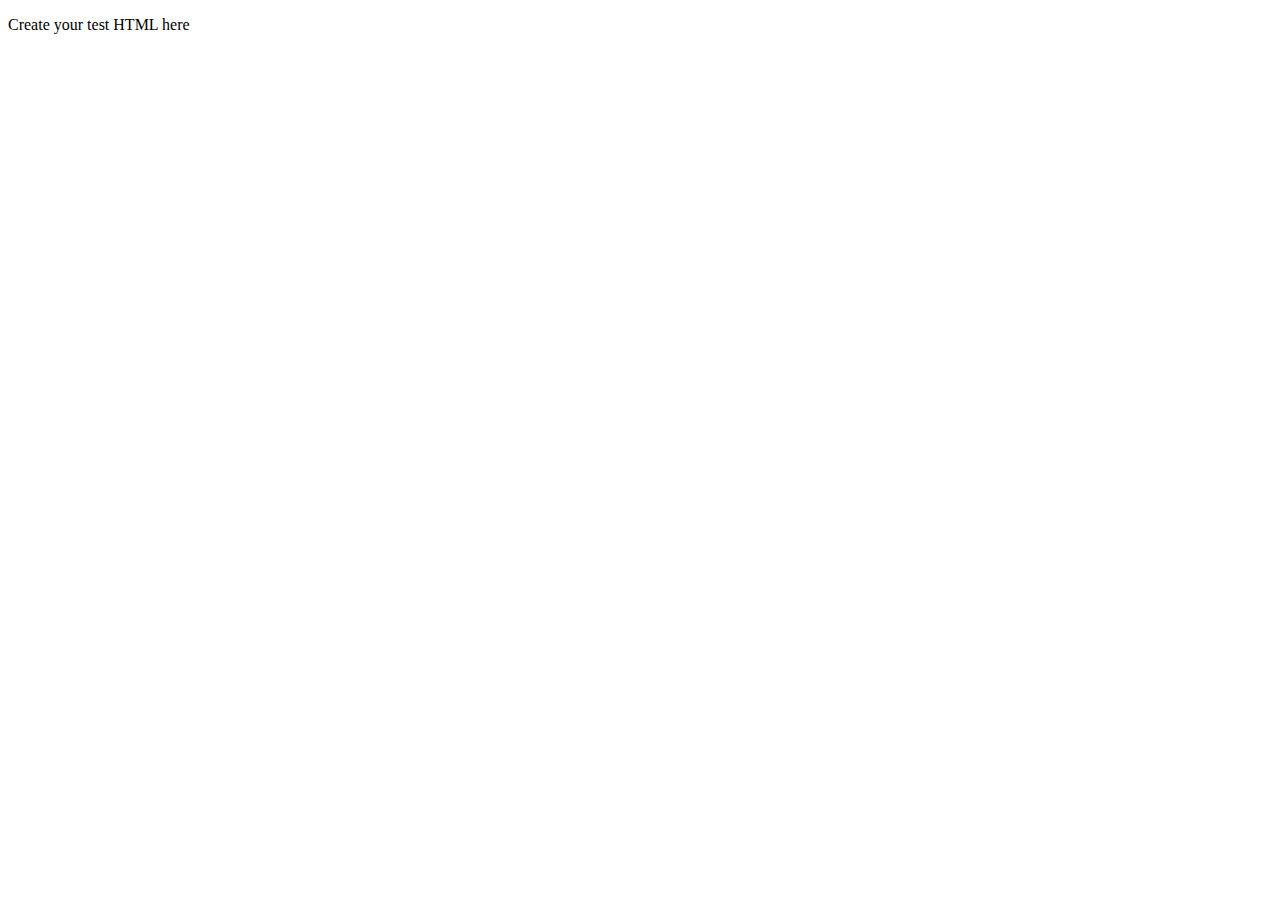
==== CSSstructured/index.html @ cd6c7f83 "Initial commit index.html" ====
<!DOCTYPE html>
<html lang="en">
  <head>
    <meta charset="utf-8" />
    <title>My CSS experiments</title>
    <link rel="stylesheet" href="styles.css" />
  </head>
  <body>
    <p>Create your test HTML here</p>
  </body>
</html>
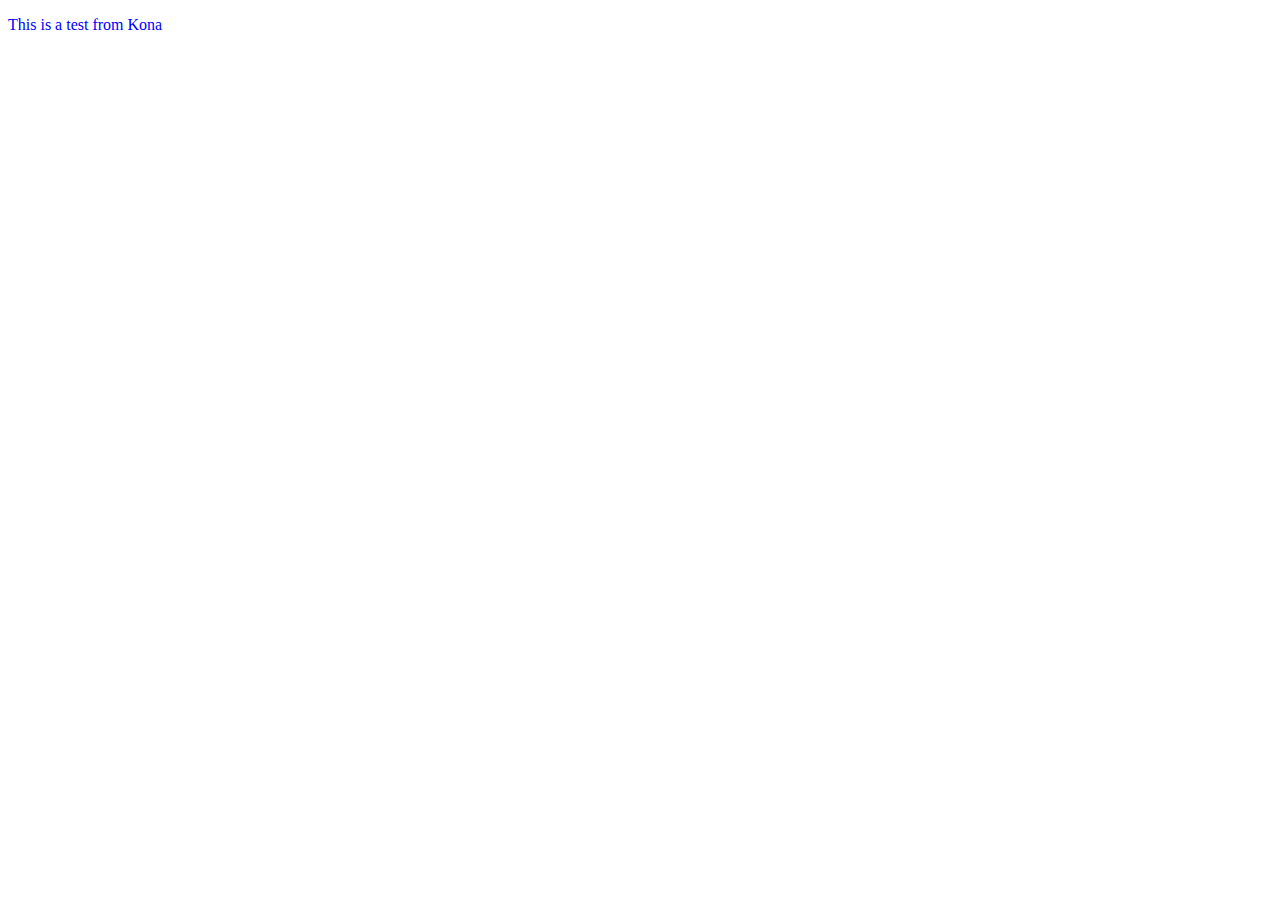
==== commit 15ba4432: "Add color" ====
--- a/CSSstructured/index.html
+++ b/CSSstructured/index.html
@@ -6,6 +6,7 @@
     <link rel="stylesheet" href="styles.css" />
   </head>
   <body>
-    <p>Create your test HTML here</p>
+    <p>This is a test from Kona</p>
+
   </body>
 </html>--- a/CSSstructured/styles.css
+++ b/CSSstructured/styles.css
@@ -0,0 +1,11 @@
+p {
+    color: red;
+  }
+
+  .special {
+    color: red;
+  }
+  
+  p {
+    color: blue;
+  }